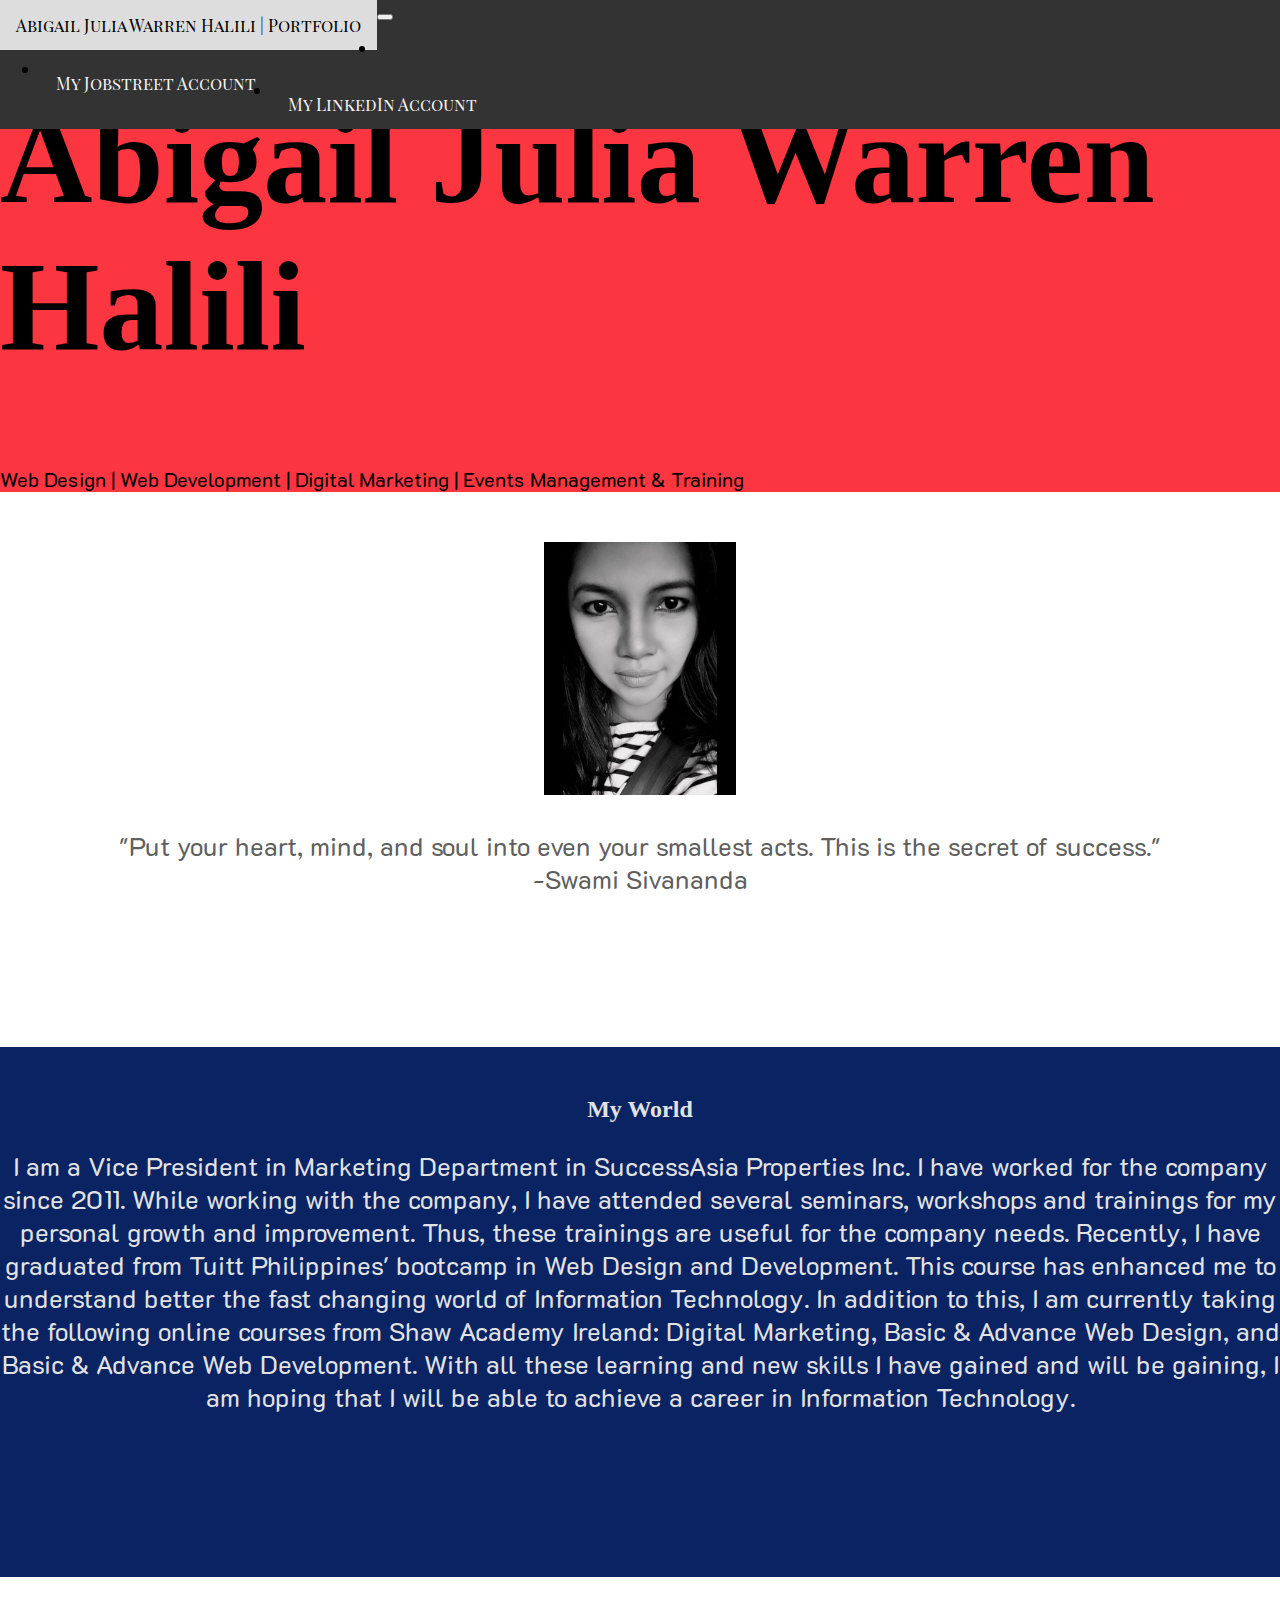
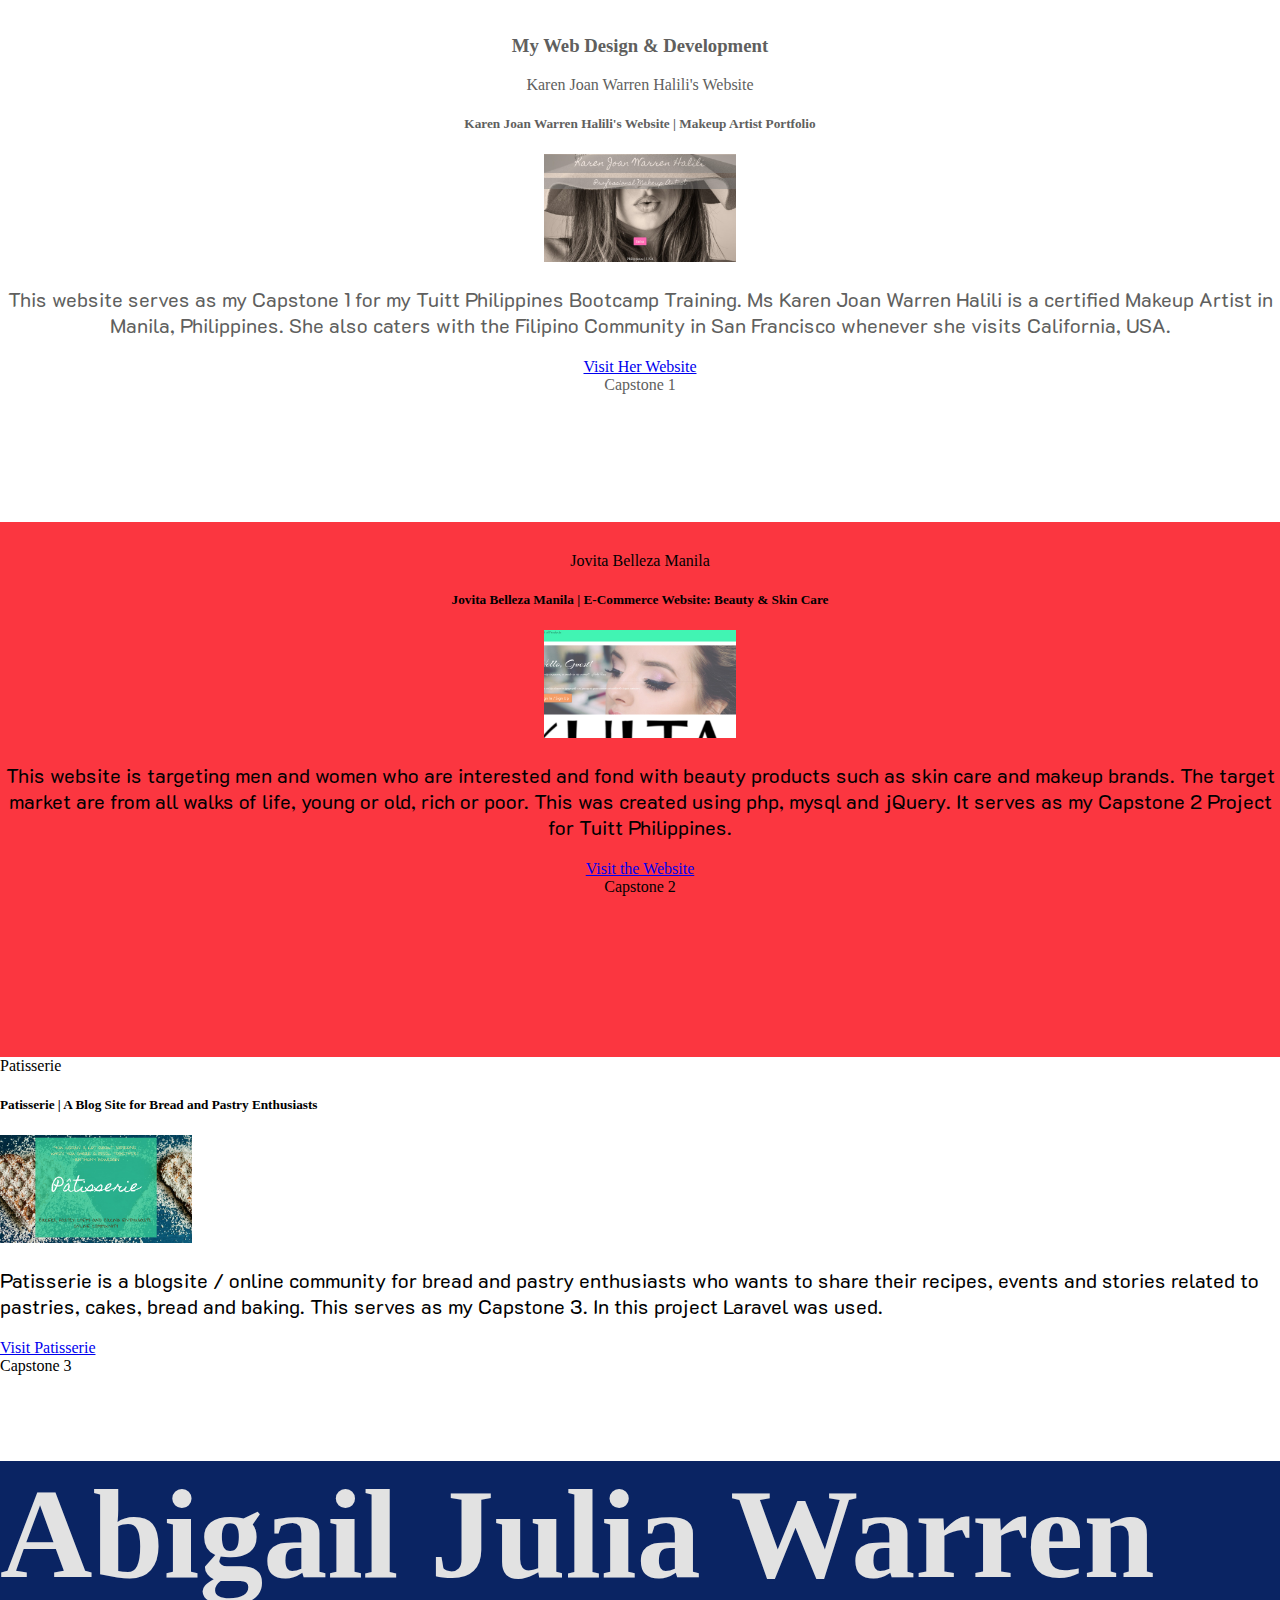
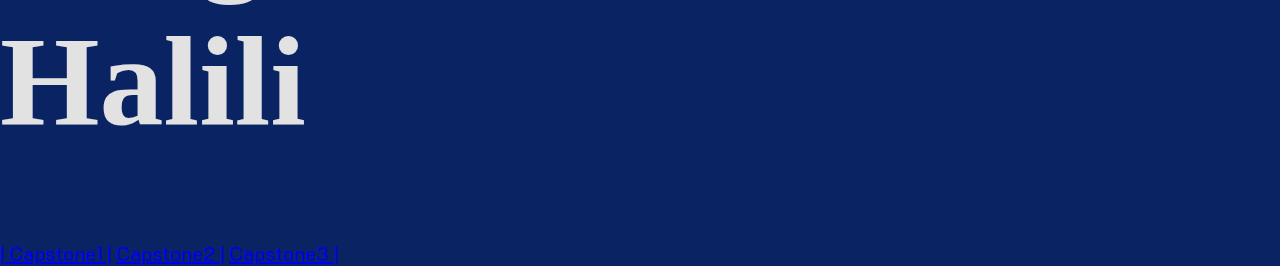
==== index.html @ 65539beb "saving" ====
<!DOCTYPE html>
<html>
<head>

  <meta charset="utf-8">
  <meta name="viewport" content="width=device-width, initial-scale=1, shrink-to-fit=no">
  <meta http-equiv="x-ua-compatible" content="ie=edge">


 <!-- Bootstrap Core CSS -->
    <link href="vendor/bootstrap/css/bootstrap.min.css" rel="stylesheet">
    <link rel="stylesheet" href="https://stackpath.bootstrapcdn.com/bootstrap/4.1.3/css/bootstrap.min.css" integrity="sha384-MCw98/SFnGE8fJT3GXwEOngsV7Zt27NXFoaoApmYm81iuXoPkFOJwJ8ERdknLPMO" crossorigin="anonymous">
<script src="https://code.jquery.com/jquery-3.3.1.slim.min.js" integrity="sha384-q8i/X+965DzO0rT7abK41JStQIAqVgRVzpbzo5smXKp4YfRvH+8abtTE1Pi6jizo" crossorigin="anonymous"></script>
<script src="https://cdnjs.cloudflare.com/ajax/libs/popper.js/1.14.3/umd/popper.min.js" integrity="sha384-ZMP7rVo3mIykV+2+9J3UJ46jBk0WLaUAdn689aCwoqbBJiSnjAK/l8WvCWPIPm49" crossorigin="anonymous"></script>
<script src="https://stackpath.bootstrapcdn.com/bootstrap/4.1.3/js/bootstrap.min.js" integrity="sha384-ChfqqxuZUCnJSK3+MXmPNIyE6ZbWh2IMqE241rYiqJxyMiZ6OW/JmZQ5stwEULTy" crossorigin="anonymous"></script>
    <!-- Custom Fonts -->
    <link href="vendor/fontawesome-free/css/all.min.css" rel="stylesheet" type="text/css">
    <link href="https://fonts.googleapis.com/css?family=Source+Sans+Pro:300,400,700,300italic,400italic,700italic" rel="stylesheet" type="text/css">
    <link href="vendor/simple-line-icons/css/simple-line-icons.css" rel="stylesheet">
    <link href="https://fonts.googleapis.com/css?family=Playfair+Display+SC" rel="stylesheet">
    <link href="https://fonts.googleapis.com/css?family=K2D" rel="stylesheet">

    <!-- Custom CSS -->
    <link href="assets/css/style.css" rel="stylesheet">
<title>Abigail Julia Warren Halili | Portfolio</title>
</head>

<body>

	<nav class="navbar navbar-dark bg-dark">
 <a class="navbar-brand" href="#" id="subt">Abigail Julia Warren Halili | Portfolio</a>
  <button class="navbar-toggler" type="button" data-toggle="collapse" data-target="#navbarText" aria-controls="navbarText" aria-expanded="false" aria-label="Toggle navigation">
    <span class="navbar-toggler-icon"></span>
  </button>
  <div class="collapse navbar-collapse" id="navbarText">
    <ul class="navbar-nav mr-auto">
      <li class="nav-item active">
        <!-- <a class="nav-link" href="#">Home <span class="sr-only">(current)</span></a> -->
      </li>
      <li class="nav-item">
        <a class="nav-link" href="https://myjobstreet.jobstreet.com.ph/resume/preview-resume.php?x=n4csjqv3svalctr2g6k2np2uq1" target="_blank">My Jobstreet Account</a>
      </li>
      <li class="nav-item">
        <a class="nav-link" href="https://www.linkedin.com/in/abigail-halili-9827b621/" target="_blank">My LinkedIn Account</a>
      </li>
    </ul>
    
  </div>

</nav>

<div class="jumbotron jumbotron-fluid" >
  <div class="container" id="top1">
    <h1 class="display-4">Abigail Julia Warren Halili</h1>
    <p class="lead" >Web Design | Web Development | Digital Marketing | Events Management & Training</p>
  </div>
</div>
<div class="aphoto">
		<img src="assets/images/abby123.jpg" class="myphoto" alt="avatar" id="myphoto">
		<p id="quote">"Put your heart, mind, and soul into even your smallest acts. This is the secret of success." <br>-Swami Sivananda</p>
</div>

  
<div id="sb">
	<h2>My World</h2>
	<p id="ps">I am a Vice President in Marketing Department in SuccessAsia Properties Inc. I have worked for the company since 2011. While working with the company, I have attended several seminars, workshops and trainings for my personal growth and improvement. Thus, these trainings are useful for the company needs. Recently, I have graduated from Tuitt Philippines' bootcamp in Web Design and Development. This course has enhanced me to understand better the fast changing world of Information Technology. In addition to this, I am currently taking the following online courses from Shaw Academy Ireland: Digital Marketing, Basic & Advance Web Design, and Basic & Advance Web Development. With all these learning and new skills I have gained and will be gaining, I am hoping that I will be able to achieve a career in Information Technology.  </p>
</div>


<div class="certs">
	<h3 id="webd">My Web Design & Development</h3>

	<div class="card text-center">
  	<div class="card-header">
    Karen Joan Warren Halili's Website
  	</div>
  	<div class="card-body">
    <h5 class="card-title">Karen Joan Warren Halili's Website | Makeup Artist Portfolio</h5>

	<img src="assets/images/karenmua.jpg" class="imgcaps">
    <p class="card-text" id="textcap1">This website serves as my Capstone 1 for my Tuitt Philippines Bootcamp Training. Ms Karen Joan Warren Halili is a certified Makeup Artist in Manila, Philippines. She also caters with the Filipino Community in San Francisco whenever she visits California, USA.</p>

    <a href="https://abigailjuliawarrenh.github.io/KarenJoanWarrenHalili-ProfessionalMakeupArtist/page1" target="_blank" class="btn btn-primary">Visit Her Website</a>
  	</div>
  	<div class="card-footer text-muted">
    Capstone 1
  	</div>
	</div>
	</div>


	<div class="card text-center" id="card1">
  	<div class="card-header">
    Jovita Belleza Manila 
  	</div>
  	<div class="card-body">
    <h5 class="card-title" id="jbs">Jovita Belleza Manila | E-Commerce Website: Beauty & Skin Care</h5>
    <img src="assets/images/jovita.jpg" class="imgcaps">
    <p class="card-text" id="textcap2">This website is targeting men and women who are interested and fond with beauty products such as skin care and makeup brands. The target market are from all walks of life, young or old, rich or poor. This was created using php, mysql and jQuery. It serves as my Capstone 2 Project for Tuitt Philippines.</p>
    <a href="http://jovitabellezamanila.000webhostapp.com/index.php" target="_blank" class="btn btn-primary">Visit the Website</a>
  	</div>
  	<div class="card-footer text-muted" id="footcard2">
    Capstone 2
  	</div>
  	</div>
<!-- <a href="https://www.thesitewizard.com/" target="_blank">thesitewizard.com</a> -->
  
  <div class="card text-center">
  <div class="card-header">
    Patisserie
  </div>
  <div class="card-body">
    <h5 class="card-title">Patisserie | A Blog Site for Bread and Pastry Enthusiasts</h5>
    <img src="assets/images/pastry.jpg" class="imgcaps">
    <p class="card-text" id="textcap3">Patisserie is a blogsite / online community for bread and pastry enthusiasts who wants to share their recipes, events and stories related to pastries, cakes, bread and baking. This serves as my Capstone 3. In this project Laravel was used.</p>
    <a href="http://capstone3abby.000webhostapp.com/" target="_blank" class="btn btn-primary">Visit Patisserie</a>
  </div>
  <div class="card-footer text-muted b" >
    Capstone 3
  </div>
</div>


<footer>
<div class="jumbotron jumbotron-fluid" id="footjum">
  <div class="container">
    <h1 class="display-4">Abigail Julia Warren Halili</h1>
    <p class="lead">
    	<a href="https://abigailjuliawarrenh.github.io/KarenJoanWarrenHalili-ProfessionalMakeupArtist/page1" target="_blank">| Capstone1 |</a>
    	<a href="http://jovitabellezamanila.000webhostapp.com/index.php" target="_blank">Capstone2 |</a>
    	<a href="http://capstone3abby.000webhostapp.com/" target="_blank">Capstone3 |</a>
    	
    </p>

  </div>
</div>
</footer>
</body>
</html>
---- assets/css/style.css ----
html, body {

  width: 100%;
  height: 100%;
}

/*division background and fonts*/
#sb {
	background-color: #0A2463;;
	height: 100%;
	width: 100%;
	color: #E2E2E2;
	height:500px;
	text-align: center;
	padding-top: 30px;
	margin-bottom: 10px;
}

.jumbotron{
	background-color: #FB3640;
	/*padding-top: -20px;*/
	margin-top: 30px;

}

h1 {
	font-size:10vw;
}

p{
	font-size: 20px;
	/*font-size:5vw;*/
	font-family: 'K2D', sans-serif;
}

#ps{
	font-size: 2vw;
}

#quote{
	font-size: 2vw;
	margin-top: 30px;

}

img {
    /*border-radius: 50%;*/
   /* height: 250px;
    width:  180px;*/
    padding: 0px;
    margin-bottom: 0px;
    width: 15%;
    height: auto;

}
.aphoto{
	background-color: #fff;;
	height: 100%;
	width: 100%;
	color: #605F5E;
	height:500px;
	text-align: center;
	padding-top: 30px;
	padding-bottom: 5px;
}

.certs{
	background-color: #fff;;
	height: 100%;
	width: 100%;
	color: #605F5E;
	height:500px;
	text-align: center;
	padding-top: 30px;
	padding-bottom: 5px;
}

#card1{
	background-color: #FB3640;;
	height: 100%;
	width: 100%;
	color: black;
	height:500px;
	text-align: center;
	padding-top: 30px;
	padding-bottom: 5px;
}

#footcard2 {
	color: black;
}

#footjum{
	margin-bottom: 0px;
	background-color: #0A2463;
	color: #E2E2E2;
}

/*navbar*/
body {margin:0;}

.navbar {
  overflow: hidden;
  background-color: #333;
  position: fixed;
  top: 0;
  width: 100%;
  font-family: 'Playfair Display SC', serif;
  z-index: 10;


}

.navbar a {
  float: left;
  display: block;
  color: #f2f2f2;
  text-align: center;
  padding: 14px 16px;
  text-decoration: none;
  font-size: 17px;

}

.navbar a:hover {
  background: #ddd;
  color: black;

}

.main {
  padding: 16px;
  margin-top: 30px;
  height: 1500px; /* Used in this example to enable scrolling */
}



/*extra small devices*/
            @media only screen and (max-width: 575.98px){
            	#quote{
		font-size: 7vw;
		margin-top: 30px;
		padding-top: 0px;
		height: auto;
		/*margin-bottom: 10px;*/

}
	.myphoto{
	/*background-color: #fff;;*/
	height: 50%;
	width: 45%;
	color: #605F5E;
	text-align: center;
	/*padding-top: 30px;*/
/*	padding-bottom: 20px;*/
}
.jumbotron{
	background-color: #FB3640;
	padding-top: -20px;
	margin-top: 100px;

}
	#subt{
		font-size: 13px;
	}

	#ps{
	font-size: 4vw;
}
#textcap1{
	font-size: 4vw;

}
.imgcaps{
	/*opacity: .1;*/
	/*z-index: -10;*/
	width: 30%;
}
#webd{
	font-size: 6vw;
}
#jbs{
	font-size: 5vw;
}
#textcap2{
	font-size: 4vw;

}
#textcap3{
	font-size: 4vw;

}
.b{
	margin-top: 10px;
	padding-bottom: 10px;
}
footer{
	padding-top: -50px;
	margin-top: 10px;
}
.jumbotron{
	background-color: #FB3640;
	/*padding-top: -20px;*/
	margin-top: 100px;

}
}
            } 
            /*end of small devices*/

            /*small devices*/
            @media only screen and (min-width: 576px) and (max-width: 767.98px){

            }
            /*end of small devices*/

            @media only screen and (max-width: 767.9px) {
                
            }

            @media only screen and (min-width: 768px) and (max-width: 991.98px) {
               
            }

            @media only screen and (min-width: 992px) and (max-width: 1199.98px){

            }

            @media only screen and (min-width: 1200px){

            }














/*.lightest-bg { background-color: #d2d2d2; }
.lightest-txt { color: #d2d2d2; }
.middle-bg { background-color: #737373; }
.middle-txt { color: #737373; }
.darkest-bg { background-color: #505050; }
.darkest-txt { color: #505050; }*/
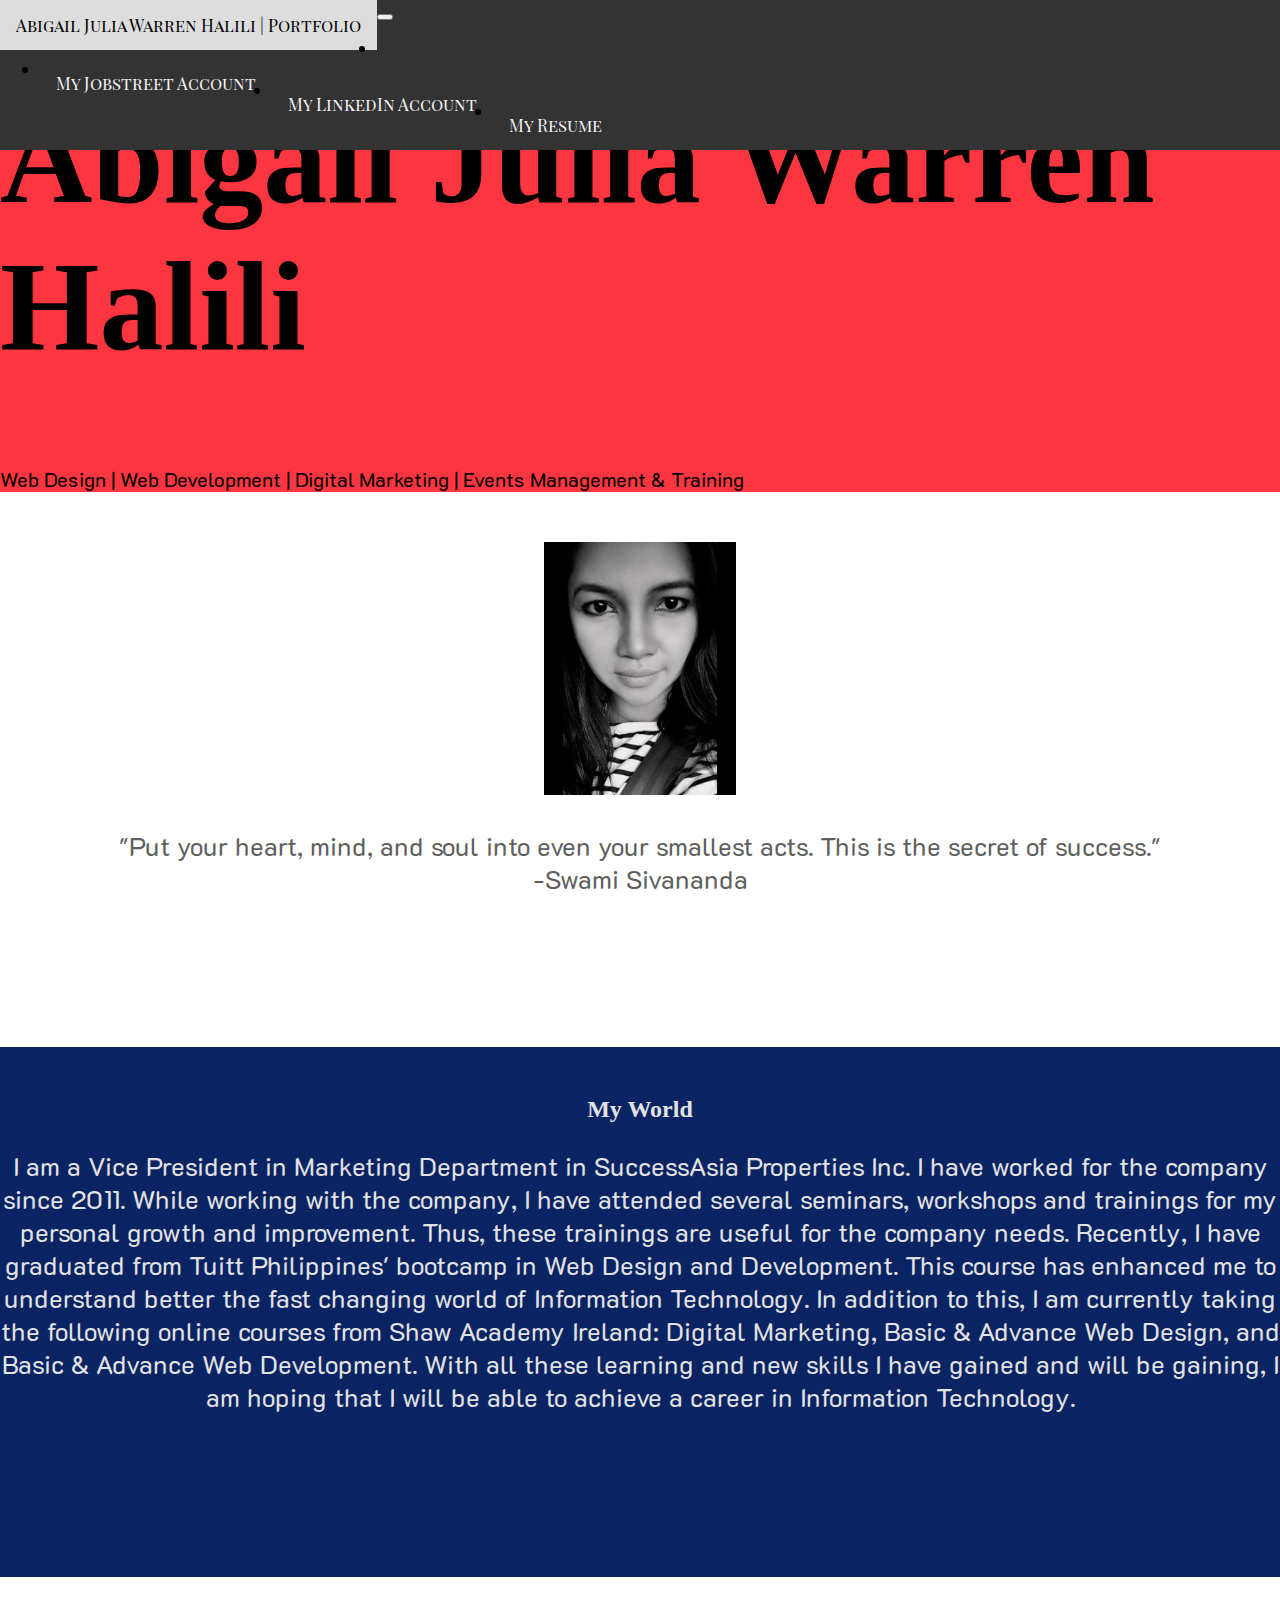
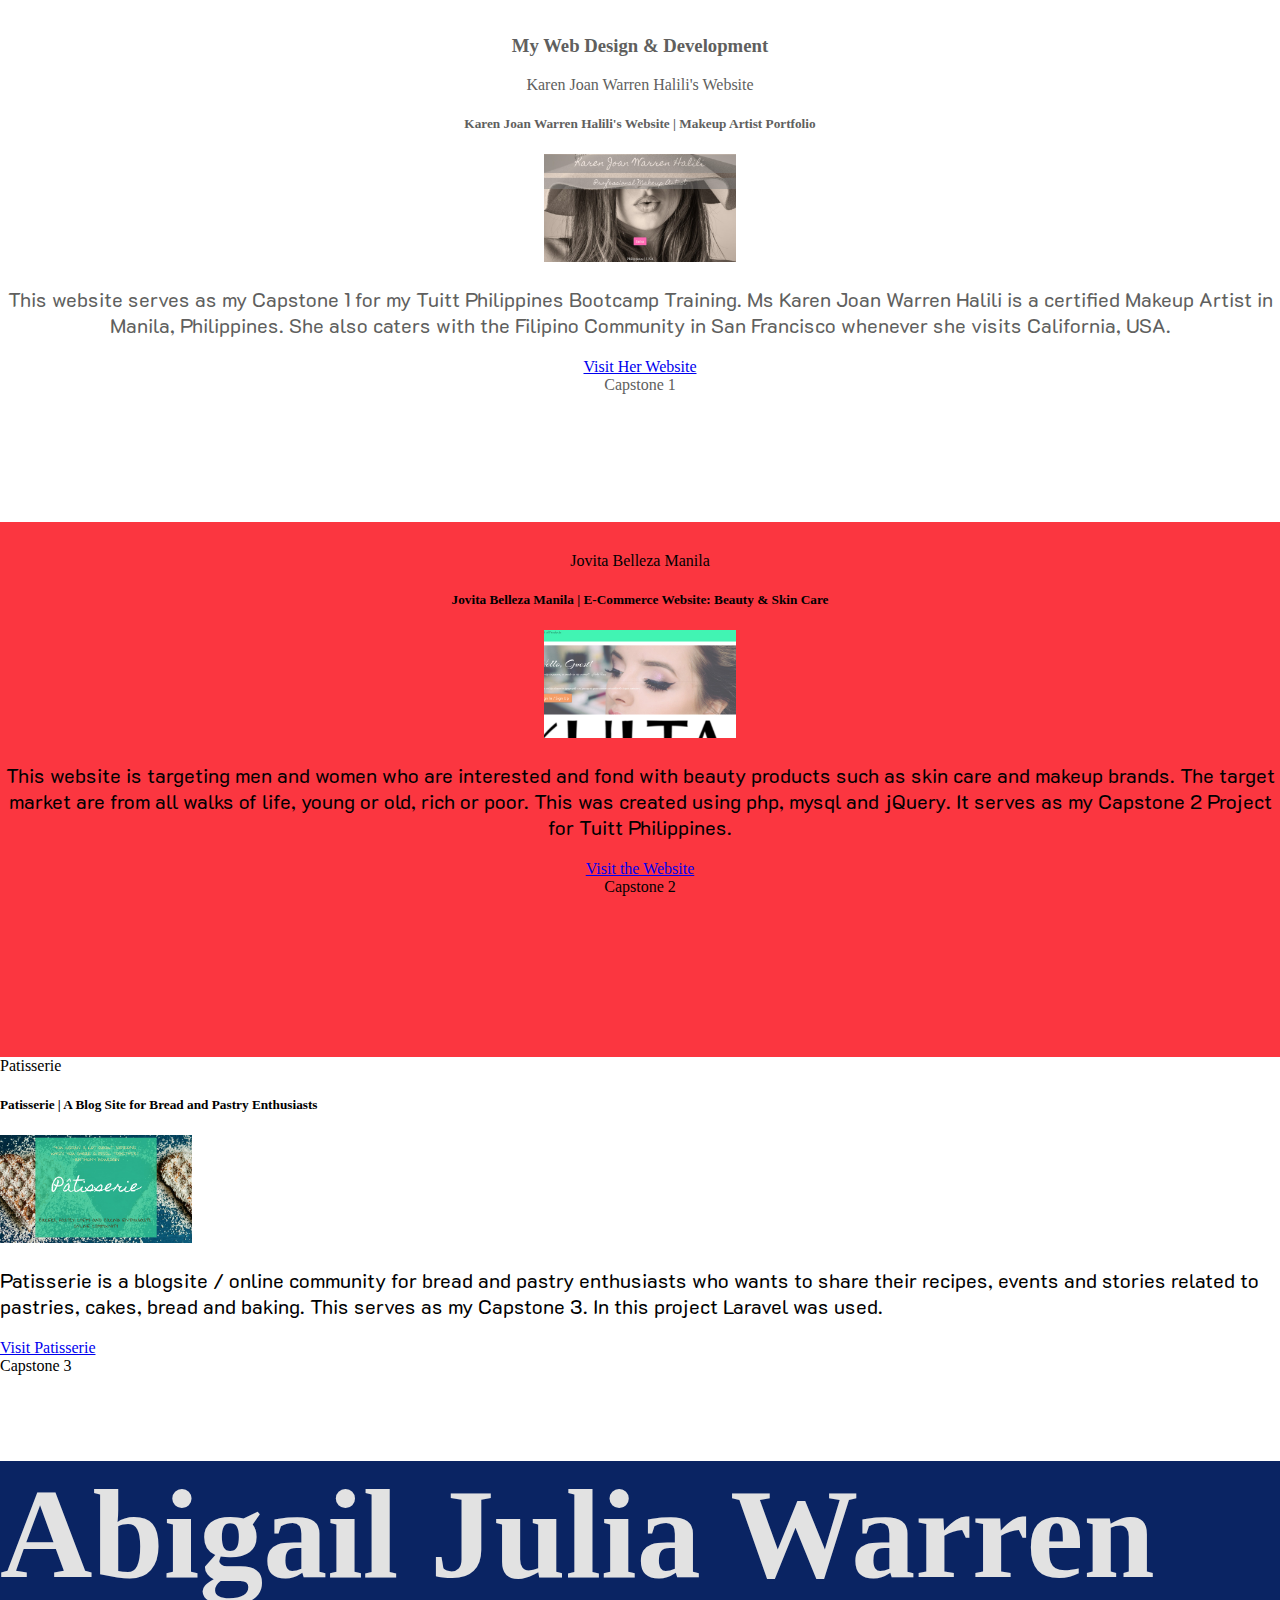
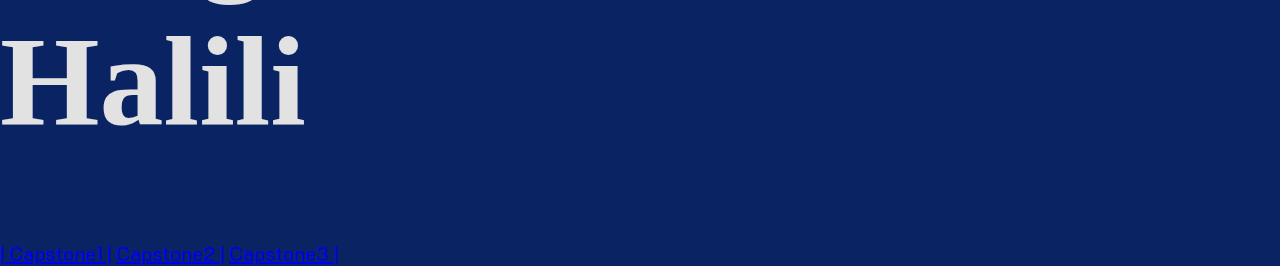
==== commit d14bd3b7: "Updating My Portfolio by Adding Resume" ====
--- a/index.html
+++ b/index.html
@@ -42,6 +42,9 @@
       </li>
       <li class="nav-item">
         <a class="nav-link" href="https://www.linkedin.com/in/abigail-halili-9827b621/" target="_blank">My LinkedIn Account</a>
+      </li>
+	<li class="nav-item">
+        <a class="nav-link" href="" target="_blank">My Resume</a>
       </li>
     </ul>
     
@@ -136,4 +139,4 @@
 </div>
 </footer>
 </body>
-</html>+</html>
